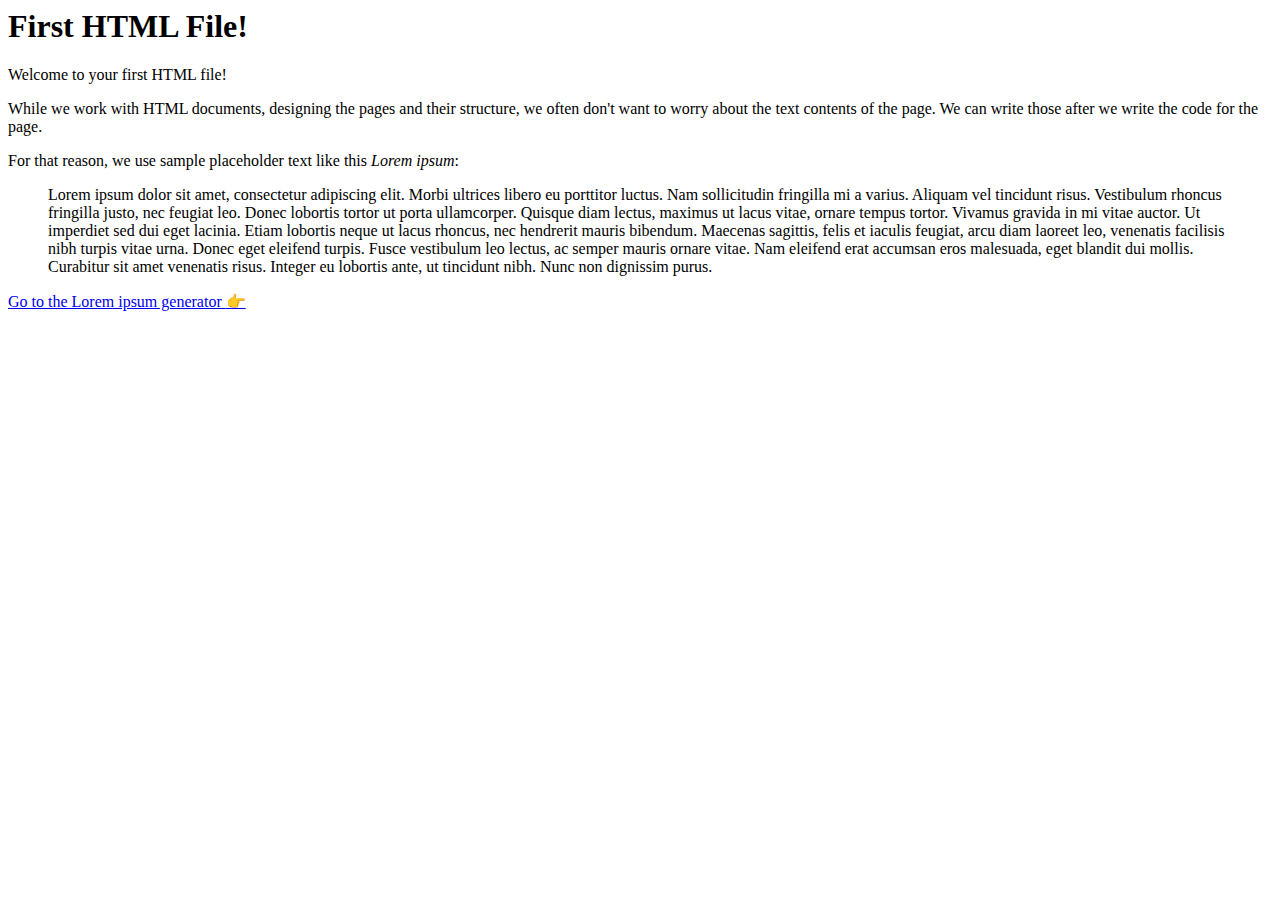
==== index.html @ fab337d0 "first commit" ====
<!-- What the user sees in the page -->
 <body>
    <!-- A top-level title -->
    <h1>First HTML File!</h1>
    <!-- A paragraph -->
    <p>Welcome to your first HTML file!</p>
    <p>
      While we work with HTML documents, designing the pages and their
      structure, we often don't want to worry about the text contents of the
      page. We can write those after we write the code for the page.
    </p>
    <p>
      For that reason, we use sample placeholder text like this
      <i lang="la">Lorem ipsum</i>:
      <!-- Idiomatic text element to describe 'Lorem ipsum' -->
    </p>
    <!-- Added lang="la" to add language information since it's different from the html element -->
    <blockquote lang="la">
      Lorem ipsum dolor sit amet, consectetur adipiscing elit. Morbi ultrices
      libero eu porttitor luctus. Nam sollicitudin fringilla mi a varius.
      Aliquam vel tincidunt risus. Vestibulum rhoncus fringilla justo, nec
      feugiat leo. Donec lobortis tortor ut porta ullamcorper. Quisque diam
      lectus, maximus ut lacus vitae, ornare tempus tortor. Vivamus gravida in
      mi vitae auctor. Ut imperdiet sed dui eget lacinia. Etiam lobortis neque
      ut lacus rhoncus, nec hendrerit mauris bibendum. Maecenas sagittis, felis
      et iaculis feugiat, arcu diam laoreet leo, venenatis facilisis nibh turpis
      vitae urna. Donec eget eleifend turpis. Fusce vestibulum leo lectus, ac
      semper mauris ornare vitae. Nam eleifend erat accumsan eros malesuada,
      eget blandit dui mollis. Curabitur sit amet venenatis risus. Integer eu
      lobortis ante, ut tincidunt nibh. Nunc non dignissim purus.
    </blockquote>
    <!-- A link that takes us to a different page (href = hypertext reference) -->
    <a href="https://lipsum.com">
      <!-- Below, using a span to be able to style the finger differently from the rest of the text -->
      Go to the Lorem ipsum generator <span class="finger">👉</span>
    </a>
  </body>
</html>
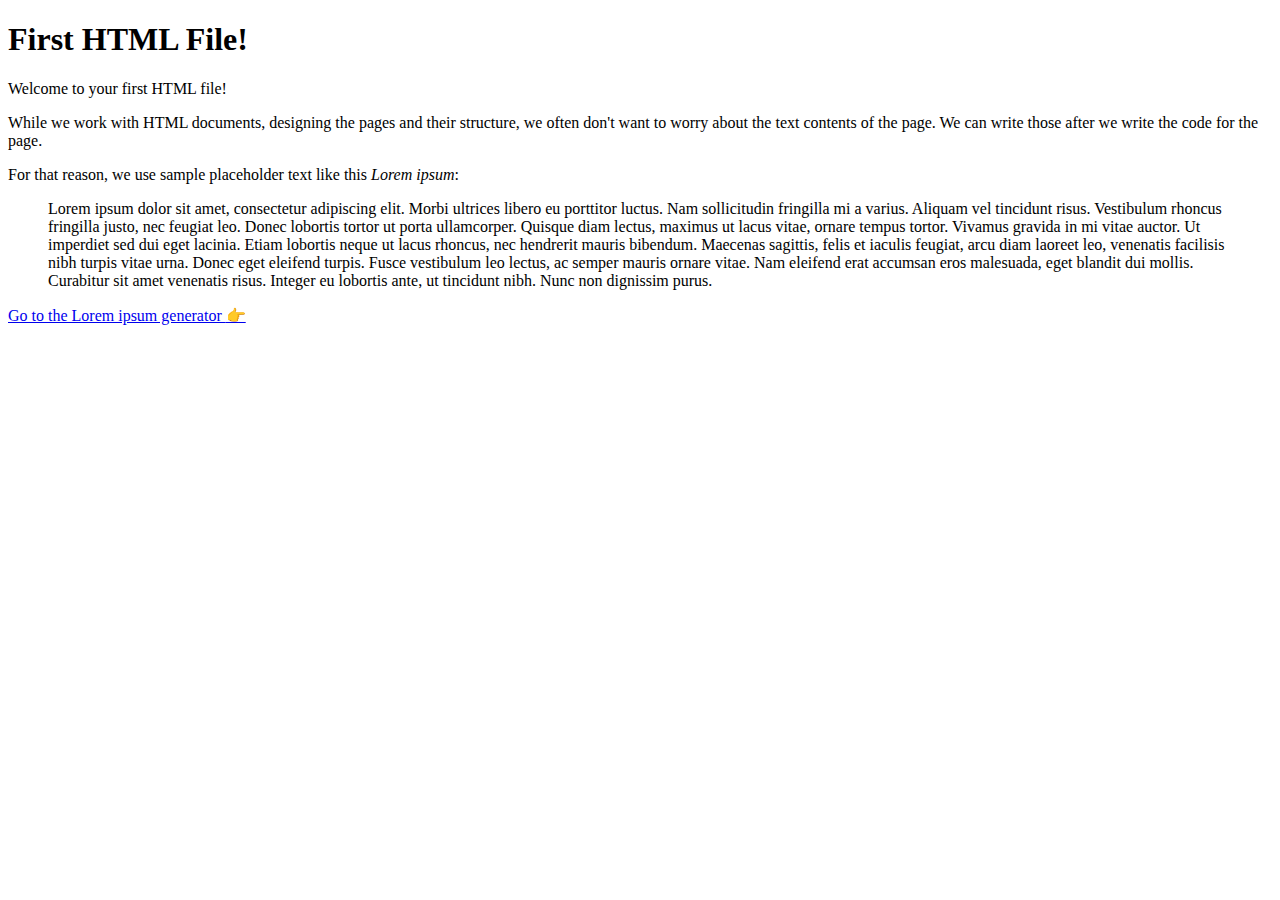
==== commit 2bb111b9: "Improving" ====
--- a/index.html
+++ b/index.html
@@ -1,5 +1,20 @@
- <!-- What the user sees in the page -->
- <body>
+<!DOCTYPE html>
+<!-- Tell the browser this is an HTML document -->
+<!-- Start the HTML document -->
+<html lang="en">
+  <!-- Page-level data that the user doesn't see directly -->
+  <head>
+    <!-- The character set the code uses -->
+    <meta charset="UTF-8" />
+    <meta name="viewport" content="width=device-width, initial-scale=1.0" />
+    <!-- Page title (shown in the browser window) -->
+    <title>Example HTML File</title>
+    <!-- Link the CSS file -->
+    <link rel="stylesheet" href="style.css" />
+  </head>
+
+  <!-- What the user sees in the page -->
+  <body>
     <!-- A top-level title -->
     <h1>First HTML File!</h1>
     <!-- A paragraph -->
@@ -35,5 +50,4 @@
       Go to the Lorem ipsum generator <span class="finger">👉</span>
     </a>
   </body>
-</html>
-
+</html>